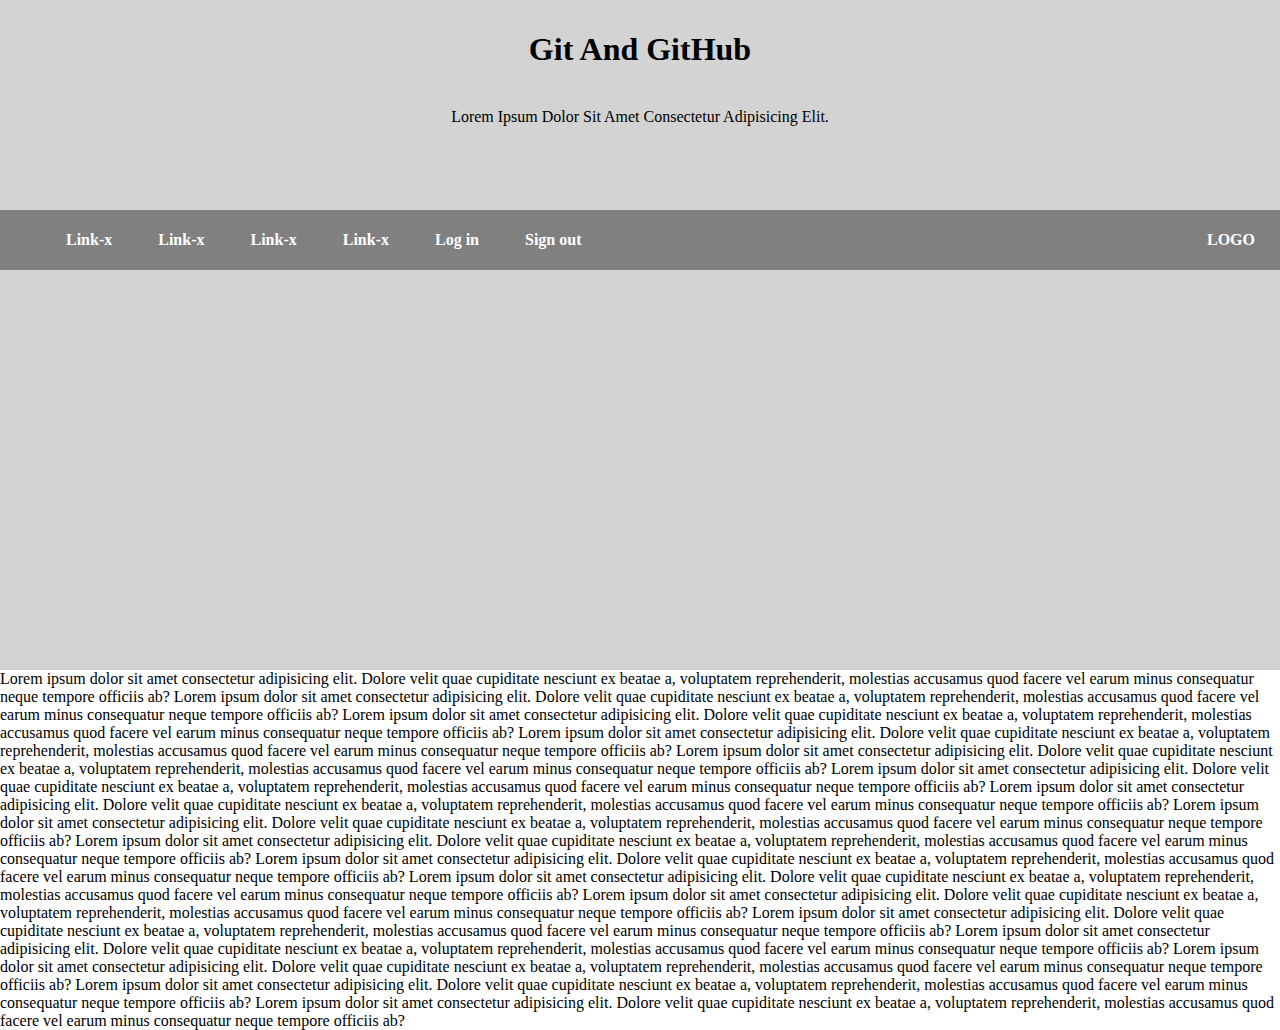
==== index.html @ 64c6af25 "update" ====
<!DOCTYPE html>
<html>
    <head>
        <meta charset="utf-8">
        <meta http-equiv="X-UA-Compatible" content="IE=edge">
        <title></title>
        <meta name="description" content="">
        <meta name="viewport" content="width=device-width, initial-scale=1">
        <link rel="stylesheet" href="style.css">
        <title>Git and GitHub</title>
       
    </head>
    <body>
        <div class="header">
            <center><h1>Git and GitHub </h1> <br>
            Lorem ipsum dolor sit amet consectetur adipisicing elit.</center>
        </div>
        <div class="nav">
            <ul>
                <li><a href="#">Link-x</a></li>
                <li><a href="#">Link-x</a></li>
                <li><a href="#">Link-x</a></li>
                <li><a href="#">Link-x</a></li>
                <li><a href="login.html">Log in</a></li>
                <li><a href="signout.html">Sign out</a></li>
                <a style="float: right; padding-right:20px "href="#">LOGO </a>
            </ul>
          
        </div>
        <div class="landingPage">
            <div class="fakeimg" style="background-color: lightgray;height:400px; width:100%"></div>
        </div>
        Lorem ipsum dolor sit amet consectetur adipisicing elit. Dolore velit quae cupiditate nesciunt ex beatae a, voluptatem reprehenderit, molestias accusamus quod facere vel earum minus consequatur neque tempore officiis ab?
        Lorem ipsum dolor sit amet consectetur adipisicing elit. Dolore velit quae cupiditate nesciunt ex beatae a, voluptatem reprehenderit, molestias accusamus quod facere vel earum minus consequatur neque tempore officiis ab?
        Lorem ipsum dolor sit amet consectetur adipisicing elit. Dolore velit quae cupiditate nesciunt ex beatae a, voluptatem reprehenderit, molestias accusamus quod facere vel earum minus consequatur neque tempore officiis ab?
        Lorem ipsum dolor sit amet consectetur adipisicing elit. Dolore velit quae cupiditate nesciunt ex beatae a, voluptatem reprehenderit, molestias accusamus quod facere vel earum minus consequatur neque tempore officiis ab?
        Lorem ipsum dolor sit amet consectetur adipisicing elit. Dolore velit quae cupiditate nesciunt ex beatae a, voluptatem reprehenderit, molestias accusamus quod facere vel earum minus consequatur neque tempore officiis ab?
        Lorem ipsum dolor sit amet consectetur adipisicing elit. Dolore velit quae cupiditate nesciunt ex beatae a, voluptatem reprehenderit, molestias accusamus quod facere vel earum minus consequatur neque tempore officiis ab?
        Lorem ipsum dolor sit amet consectetur adipisicing elit. Dolore velit quae cupiditate nesciunt ex beatae a, voluptatem reprehenderit, molestias accusamus quod facere vel earum minus consequatur neque tempore officiis ab?
        Lorem ipsum dolor sit amet consectetur adipisicing elit. Dolore velit quae cupiditate nesciunt ex beatae a, voluptatem reprehenderit, molestias accusamus quod facere vel earum minus consequatur neque tempore officiis ab?
        Lorem ipsum dolor sit amet consectetur adipisicing elit. Dolore velit quae cupiditate nesciunt ex beatae a, voluptatem reprehenderit, molestias accusamus quod facere vel earum minus consequatur neque tempore officiis ab?
        Lorem ipsum dolor sit amet consectetur adipisicing elit. Dolore velit quae cupiditate nesciunt ex beatae a, voluptatem reprehenderit, molestias accusamus quod facere vel earum minus consequatur neque tempore officiis ab?
        Lorem ipsum dolor sit amet consectetur adipisicing elit. Dolore velit quae cupiditate nesciunt ex beatae a, voluptatem reprehenderit, molestias accusamus quod facere vel earum minus consequatur neque tempore officiis ab?
        Lorem ipsum dolor sit amet consectetur adipisicing elit. Dolore velit quae cupiditate nesciunt ex beatae a, voluptatem reprehenderit, molestias accusamus quod facere vel earum minus consequatur neque tempore officiis ab?
        Lorem ipsum dolor sit amet consectetur adipisicing elit. Dolore velit quae cupiditate nesciunt ex beatae a, voluptatem reprehenderit, molestias accusamus quod facere vel earum minus consequatur neque tempore officiis ab?
        Lorem ipsum dolor sit amet consectetur adipisicing elit. Dolore velit quae cupiditate nesciunt ex beatae a, voluptatem reprehenderit, molestias accusamus quod facere vel earum minus consequatur neque tempore officiis ab?
        Lorem ipsum dolor sit amet consectetur adipisicing elit. Dolore velit quae cupiditate nesciunt ex beatae a, voluptatem reprehenderit, molestias accusamus quod facere vel earum minus consequatur neque tempore officiis ab?
        Lorem ipsum dolor sit amet consectetur adipisicing elit. Dolore velit quae cupiditate nesciunt ex beatae a, voluptatem reprehenderit, molestias accusamus quod facere vel earum minus consequatur neque tempore officiis ab?
        Lorem ipsum dolor sit amet consectetur adipisicing elit. Dolore velit quae cupiditate nesciunt ex beatae a, voluptatem reprehenderit, molestias accusamus quod facere vel earum minus consequatur neque tempore officiis ab? 
    </body>
</html>
---- style.css ----
body{
    margin: 0;
    padding: 0;
}
.header{
    height: 200px;
    width: 100%;
    text-transform: capitalize;
    font-family:cursive;
    background-color: lightgray;
    padding-top: 10px;
    

}
.nav{
    background-color: gray;
    padding: 5px;
    position: sticky;
    top: 0;
}
.nav ul{
    list-style-type: none;
}
.nav ul li{
    list-style-type: none;
    display: inline;
    padding: 21px;
}
.nav ul li:hover{
    background-color: black;
    color: white;
}
.nav ul li a{
    text-decoration: none;
    font-weight: 900;
    color: white;
}
.nav ul  a{
    text-decoration: none;
    font-weight: 900;
    color: white;
}
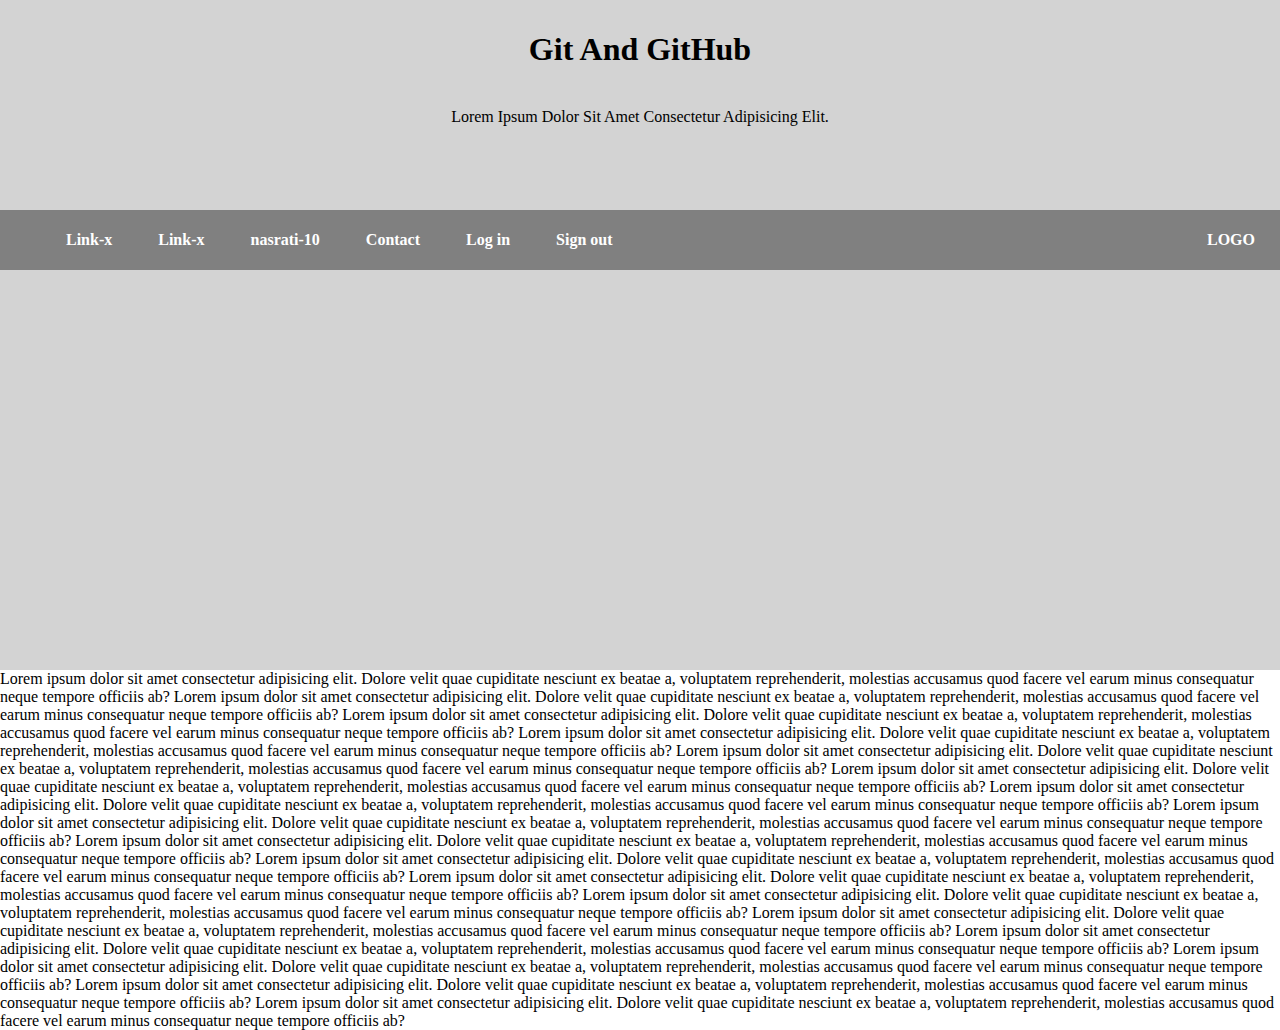
==== commit d2ad57c5: "Merge pull request #1 from fayaz10/master" ====
--- a/index.html
+++ b/index.html
@@ -19,8 +19,8 @@
             <ul>
                 <li><a href="#">Link-x</a></li>
                 <li><a href="#">Link-x</a></li>
-                <li><a href="#">Link-x</a></li>
-                <li><a href="#">Link-x</a></li>
+                <li><a href="nasrati10.html">nasrati-10</a></li>
+                <li><a href="contact.html">Contact</a></li>
                 <li><a href="login.html">Log in</a></li>
                 <li><a href="signout.html">Sign out</a></li>
                 <a style="float: right; padding-right:20px "href="#">LOGO </a>
